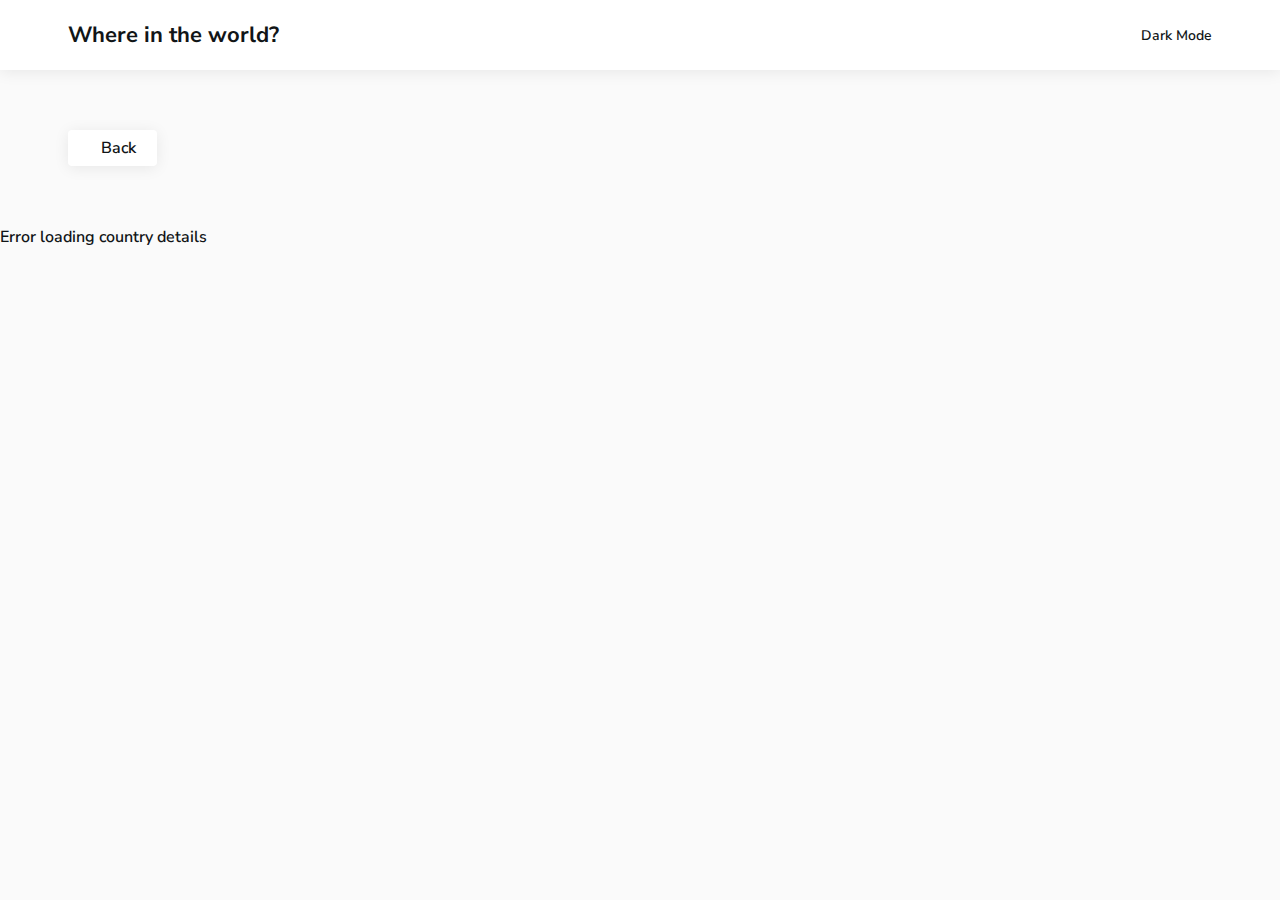
==== details.html @ 14cae475 "filter by region working. also working on Sass - Dark Mode" ====
<!DOCTYPE html>
<html lang="en">

<head>
  <meta charset="UTF-8" />
  <meta http-equiv="X-UA-Compatible" content="IE=edge" />
  <meta name="description"
    content="This is a simple project to display countries of the world with the ability to search for the country you want, be side the ability to show countries by continent." />
  <meta name="author" content="Mohamed Aridah" />
  <meta name="viewport" content="width=device-width, initial-scale=1.0" />
  <!-- Google Fonts -->
  <link rel="preconnect" href="https://fonts.googleapis.com" />
  <link rel="preconnect" href="https://fonts.gstatic.com" crossorigin />
  <link href="https://fonts.googleapis.com/css2?family=Nunito+Sans:wght@300;600;800&display=swap" rel="stylesheet" />
  <!-- Fontawesome Library -->
  <link rel="stylesheet" href="https://site-assets.fontawesome.com/releases/v6.0.0/css/all.css" />
  <!-- Shared CSS Styles File -->
  <link rel="stylesheet" href="./css/common.css" />
  <!-- Page Custom CSS File -->
  <link rel="stylesheet" href="./css/details.css" />
  <link rel="stylesheet" href="./css/dark.css" />
  <title>Details Page</title>
</head>

<body>
  <!-- Loader -->
  <div class="loader">
      <div class="spinner">
        <i class="fa-regular fa-circle-notch fa-spin icon"></i>
      </div>
    </div>
  <!-- Scroll Top -->
  <button type="button" aria-label="Scroll Top Button" class="button scroll-top flex flex-ai-c flex-jc-c scale-effect">
    <i class="fa-regular fa-chevron-up icon"></i>
  </button>
  <!-- Header -->
  <header class="header">
    <div class="container flex flex-jc-sb flex-ai-c">
      <div class="logo">
        <a href="index.html">
          <h1>Where in the world?</h1>
        </a>
      </div>
      <button type="button" aria-label="Theme Switcher Button" class="theme-toggle flex flex-jc-sb flex-ai-c">
        <i class="fa-regular fa-moon theme-icon"></i>
        <span class="theme-text">Dark Mode</span>
      </button>
    </div>
  </header>
  <!-- Back Button -->
  <div class="back-button">
    <div class="container">
      <a href="index.html" class="btn btn-back btn-with-icon">
        <i class="fa-regular fa-arrow-left icon"></i>
        back
      </a>
    </div>
  </div>
  <div class="main-info">

  </div>
  <main class="main">

    <div class="grid-container">
      <div class="country-info">
        <div class="country-info-text">

          <!-- Add more details as needed -->
        </div>
      </div>
    </div>
  </main>
  <script src="details.js"></script>
</body>

</html>
---- css/common.css ----
*,
*:after,
*::before {
  padding: 0;
  margin: 0;
  box-sizing: border-box;
  outline: none;
}

html {
  font-size: 100%;
  scroll-behavior: smooth;
}

body {
  font-family: 'Nunito Sans', sans-serif;
  font-weight: 600;
  font-size: 14px;
  background-color: #fafafa;
  color: #111517;
  transition: 0.2s linear;
}

a {
  text-decoration: none;
}

ul,
ol {
  list-style: none;
}

h1,
h2,
h3,
h4 {
  color: #111517;
}

.container {
  width: 100%;
  padding-right: 1.875rem;
  padding-left: 1.875rem;
}

@media (min-width: 64em) {
  .container {
    width: 94%;
    margin-right: auto;
    margin-left: auto;
  }
}

@media (max-width: 400px) {
  .container {
    padding-right: 1.25rem;
    padding-left: 1.25rem;
  }
}

.flex {
  display: flex;
}

.flex.flex-jc-sb {
  justify-content: space-between;
}

.flex.flex-jc-c {
  justify-content: center;
}

.flex.flex-ai-c {
  align-items: center;
}

.flex.flex-wrap {
  flex-wrap: wrap;
}

.button,
button {
  font-family: 'Nunito Sans', sans-serif;
  background: none;
  outline: none;
  border: none;
  cursor: pointer;
}

.btn {
  display: inline-block;
  background-color: white;
  color: #111517;
  text-transform: capitalize;
  box-shadow: 0 2px 15px rgba(0, 0, 0, 0.08);
  padding: 7px 21px;
  border-radius: 4px;
  transition: 0.2s linear;
}

.scale-effect:active {
  transform: scale(0.88);
  transition: transform 0.2s linear;
}

.show-more {
  margin: 60px 0;
}

.show-more .btn {
  font-weight: bold;
  font-size: 16px;
}

.loader {
  position: fixed;
  top: 0;
  left: 0;
  width: 100%;
  height: 100%;
  background-color: #fafafa;
  display: flex;
  justify-content: center;
  align-items: center;
  z-index: 9;
  transition: 0.2s linear, opacity 0.2s linear, visibility 0.3s linear;
}

.loader.close {
  opacity: 0;
  visibility: hidden;
}

.loader .spinner .icon {
  font-size: 80px;
  color: #111517;
}

.scroll-top {
  position: fixed;
  bottom: 20px;
  right: 0;
  width: 45px;
  height: 45px;
  background-color: #202c37;
  border-radius: 50%;
  z-index: 8;
  opacity: 0;
  visibility: hidden;
  transition: 0.2s linear;
}

.scroll-top:hover {
  background-color: #283743;
}

.scroll-top.show {
  right: 10px;
  opacity: 1;
  visibility: visible;
}

.scroll-top .icon {
  color: white;
  font-size: 17px;
}

.notifi-wrapper {
  padding: 25px;
  color: #111517;
  text-align: center;
}

.notifi-wrapper h2 {
  margin-bottom: 15px;
}

.header {
  position: relative;
  background: white;
  padding: 1.25rem 0;
  box-shadow: 0 2px 15px rgba(0, 0, 0, 0.08);
  transition: 0.2s linear;
}

.header .container {
  display: flex;
  align-items: center;
  justify-content: space-between;
}

.header .logo h1 {
  font-size: 20px;
}

@media (max-width: 400px) {
  .header .logo h1 {
    font-size: 16px;
  }
}

@media (min-width: 64em) {
  .header .logo h1 {
    font-size: 22px;
  }
}

.header .theme-toggle {
  gap: 0.625rem;
  font-size: 14px;
  color: #111517;
  transition: 0.2s linear;
}

.header .theme-toggle .theme-icon {
  font-size: 20px;
}

.header .theme-toggle .theme-text {
  font-weight: 600;
  text-transform: capitalize;
}

@media (max-width: 400px) {
  .header .theme-toggle .theme-text {
    display: none;
  }
}

body.dark-theme {
  background-color: #202c37;
  color: white;
}

body.dark-theme h1,
body.dark-theme h2,
body.dark-theme h3,
body.dark-theme h4 {
  color: white;
}

body.dark-theme .header {
  background: #2b3945;
}

body.dark-theme .header .theme-toggle {
  color: white;
}

body.dark-theme .filters .search-icon {
  color: white;
}

body.dark-theme .filters .search-input {
  color: white;
  background-color: #2b3945;
}

body.dark-theme .filters .search-input::placeholder {
  color: white;
}

body.dark-theme .filters .dropdown-header,
body.dark-theme .filters .dropdown-body {
  background: #2b3945;
}

body.dark-theme .filters .dropdown-body li:hover {
  background-color: #354555;
}

body.dark-theme .countries-grid .country {
  color: white;
  background: #2b3945;
}

body.dark-theme .countries-grid .country span {
  color: white;
}

body.dark-theme .loader {
  background-color: #202c37;
}

body.dark-theme .loader .spinner .icon {
  color: white;
}

body.dark-theme .scroll-top {
  background-color: #2b3945;
}

body.dark-theme .notifi-wrapper {
  color: white;
}

body.dark-theme .btn {
  background-color: #2b3945;
  color: white;
  box-shadow: 0 0 10px rgba(0, 0, 0, 0.2);
}

body.dark-theme .country-info li {
  color: #858585;
}

body.dark-theme .country-info strong {
  color: white;
}
---- css/details.css ----
body {
  font-size: 16px;
}

.btn:hover {
  box-shadow: 0 4px 20px rgba(0, 0, 0, 0.11);
}

.btn.btn-back {
  margin: 60px 0;
}

.btn.btn-with-icon {
  display: inline-flex;
  align-items: center;
  column-gap: 12px;
}

.country-details {
  width: 100%;
}

@media (min-width: 64em) {
  .country-details {
    display: flex;
    align-items: flex-start;
  }
}

.country-details.no-flex {
  height: 60vh;
  display: flex;
  justify-content: center;
  align-items: center;
}

@media (min-width: 64em) {

  .country-flag,
  .country-info {
    flex: 1 0 calc(50% - 30px);
  }
}

.country-flag {
  flex-shrink: 0;
  width: 450px;
  max-width: 450px;
  max-height: 350px;
  box-shadow: 0 2px 15px rgba(0, 0, 0, 0.08);
  overflow: hidden;
  margin-right: 70px;
  border-radius: 6px;
}

@media (max-width: 39.9375em) {
  .country-flag {
    margin-right: 0;
    width: 100%;
  }
}

.country-flag img {
  display: block;
  max-width: 100%;
  object-fit: cover;
}

.country-info {
  padding: 40px 0;
}

.country-info h1 {
  color: #111517;
  margin-bottom: 30px;
}

.country-info strong {
  text-transform: capitalize;
  color: #111517;
}

.country-info strong.warning {
  color: #d21034 !important;
}

.country-info li {
  text-transform: capitalize;
  color: #2b3945;
}

.country-info li button {
  font-size: inherit;
}

@media (min-width: 40em) {
  .country-info>.col-2 {
    display: flex;
    align-items: flex-start;
    gap: 140px;
  }
}

.country-info>.col-2 .col-2 {
  margin: 40px 0;
}

@media (min-width: 40em) {
  .country-info>.col-2 .col-2 {
    margin: 0;
  }
}

.country-info>.col-2 li {
  margin-bottom: 15px;
}

.country-info>.col-3 {
  display: flex;
  align-items: center;
  gap: 15px;
  flex-wrap: wrap;
}

@media (min-width: 40em) {
  .country-info>.col-3 {
    margin-top: 35px;
  }
}

.country-info>.col-3 ul {
  display: inherit;
  align-items: inherit;
  gap: 8px;
  flex-wrap: wrap;
}


/* Country info */

.country-info {
  display: flex;
  flex-direction: row;
  /* gap: 30px;
  padding: 50px;
  margin-left: 50px; */
}

.country-info-text {
  padding: 50px;

}

.parent {
  display: grid;
  grid-template-columns: repeat(4, 1fr);
  grid-template-rows: repeat(3, 1fr);
  grid-column-gap: 20px;
  grid-row-gap: 20px;
  padding-left: 1.875rem;
}

.div1 {
  grid-area: 1 / 1 / 4 / 3;
  /* width: 80%;
  display: flex;
  flex-direction: column;
  justify-content: space-between;
  align-items: center; */
margin: auto;
  
}

.div1 img {
  height: 400px;
  /* object-fit: cover; */
  /* border-radius: 10px; */
  box-shadow: 0 2px 15px rgba(0, 0, 0, 0.08);
}

.div2 {
  grid-area: 1 / 3 / 2 / 5;
  display: flex;
  margin-top: 10%;/* Align content to the end of div2 */
}


.div3 {
  grid-area: 2 / 3 / 3 / 4;
}

.div4 {
  grid-area: 2 / 4 / 3 / 5;
}

.div5 {
  grid-area: 3 / 3 / 4 / 5;
}

.span-info {
  font-weight: 600;

}

.div-span-info {
  /* display: flex;
  justify-content: center; */
  margin-bottom: 10px;
  font-weight: 500;
  
}

.border-div{
  margin-top: 70px;
}
---- css/dark.css ----
body.dark-theme {
  background-color: hsl(207, 26%, 17%);
  color: hsl(0, 0%, 100%);
}
body.dark-theme h1,
body.dark-theme h2,
body.dark-theme h3,
body.dark-theme h4 {
  color: hsl(0, 0%, 100%);
}
body.dark-theme .header {
  background: hsl(209, 23%, 22%);
}
body.dark-theme .header .theme-toggle {
  color: hsl(0, 0%, 100%);
}
body.dark-theme .filters .search-icon {
  color: hsl(0, 0%, 100%);
}
body.dark-theme .filters .search-input {
  color: hsl(0, 0%, 100%);
  background-color: hsl(209, 23%, 22%);
}
body.dark-theme .filters .search-input::placeholder {
  color: hsl(0, 0%, 100%);
}
body.dark-theme .filters .dropdown-header,
body.dark-theme .filters .dropdown-body {
  background: hsl(209, 23%, 22%);
}
body.dark-theme .filters .dropdown-body li:hover {
  background-color: #354555;
}
body.dark-theme .countries-grid .country {
  color: hsl(0, 0%, 100%);
  background: hsl(209, 23%, 22%);
}
body.dark-theme .countries-grid .country span {
  color: hsl(0, 0%, 100%);
}
body.dark-theme .loader {
  background-color: hsl(207, 26%, 17%);
}
body.dark-theme .loader .spinner .icon {
  color: hsl(0, 0%, 100%);
}
body.dark-theme .scroll-top {
  background-color: hsl(209, 23%, 22%);
}
body.dark-theme .notifi-wrapper {
  color: hsl(0, 0%, 100%);
}
body.dark-theme .btn {
  background-color: hsl(209, 23%, 22%);
  color: hsl(0, 0%, 100%);
  box-shadow: 0 0 10px rgba(0, 0, 0, 0.2);
}
body.dark-theme .country-info li {
  color: hsl(0, 0%, 52%);
}
body.dark-theme .country-info strong {
  color: hsl(0, 0%, 100%);
}

/*# sourceMappingURL=dark.css.map */
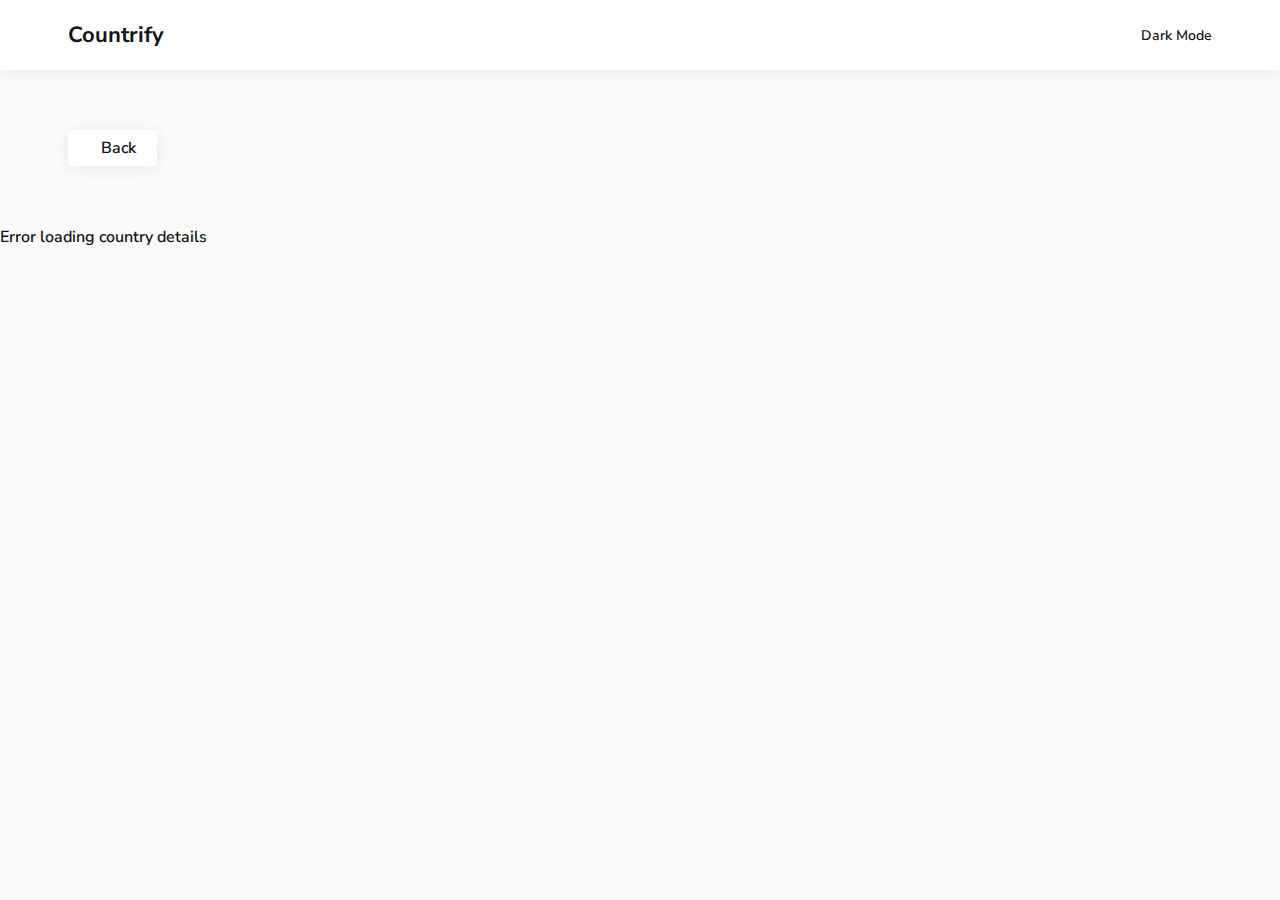
==== commit c76f0f3e: "dark mode working with localStorage keeping dark mode state when refresing or page changing" ====
--- a/details.html
+++ b/details.html
@@ -38,7 +38,7 @@
     <div class="container flex flex-jc-sb flex-ai-c">
       <div class="logo">
         <a href="index.html">
-          <h1>Where in the world?</h1>
+          <h1>Countrify</h1>
         </a>
       </div>
       <button type="button" aria-label="Theme Switcher Button" class="theme-toggle flex flex-jc-sb flex-ai-c">
--- a/css/details.css
+++ b/css/details.css
@@ -157,7 +157,7 @@
   grid-template-rows: repeat(3, 1fr);
   grid-column-gap: 20px;
   grid-row-gap: 20px;
-  padding-left: 1.875rem;
+  /* padding-left: 1.875rem; */
 }
 
 .div1 {
--- a/css/dark.css
+++ b/css/dark.css
@@ -56,7 +56,7 @@
   box-shadow: 0 0 10px rgba(0, 0, 0, 0.2);
 }
 body.dark-theme .country-info li {
-  color: hsl(0, 0%, 52%);
+  color: #d8d8d8;
 }
 body.dark-theme .country-info strong {
   color: hsl(0, 0%, 100%);
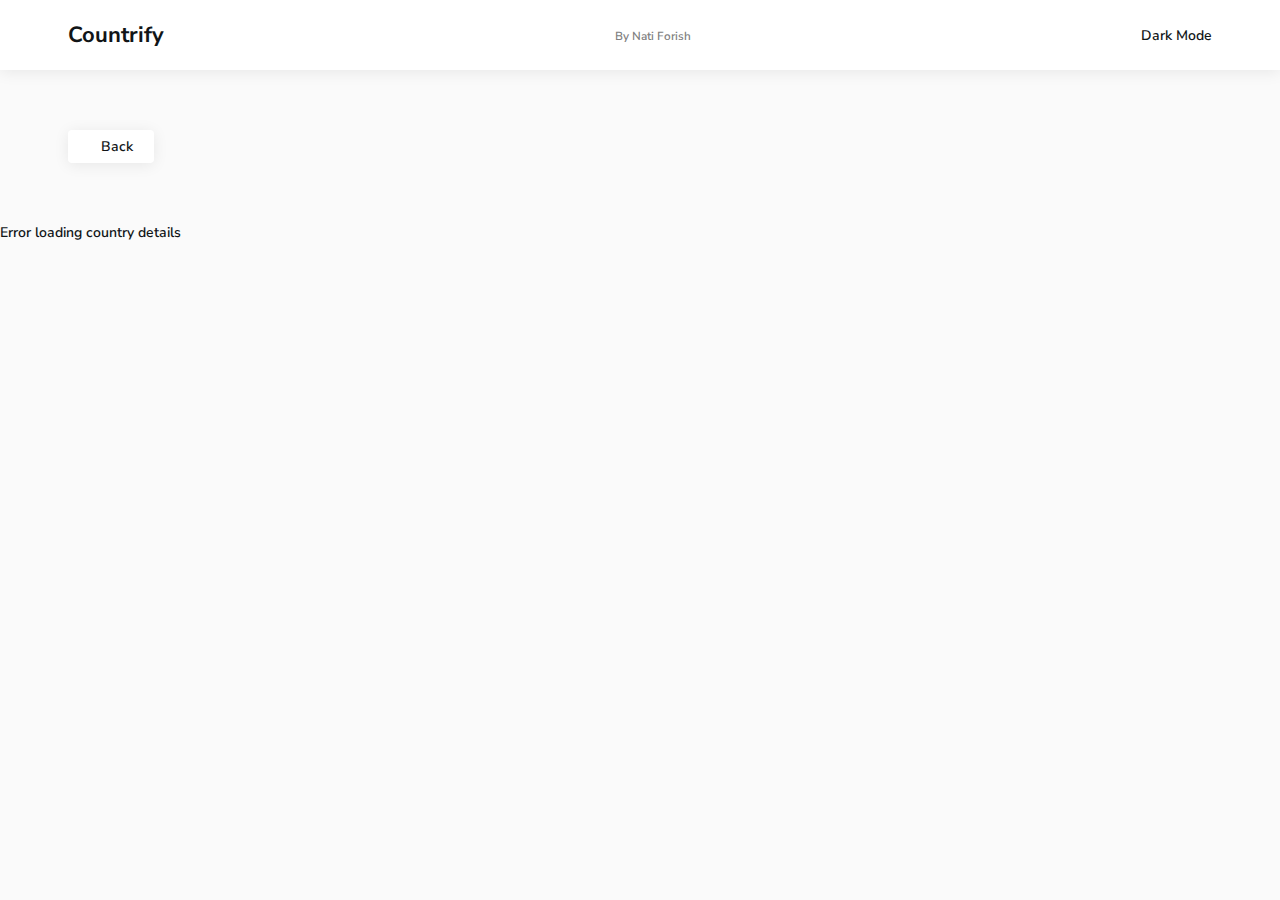
==== commit 28328698: "Added page-up button and link to my github" ====
--- a/details.html
+++ b/details.html
@@ -8,10 +8,13 @@
     content="This is a simple project to display countries of the world with the ability to search for the country you want, be side the ability to show countries by continent." />
   <meta name="author" content="Mohamed Aridah" />
   <meta name="viewport" content="width=device-width, initial-scale=1.0" />
+  <link rel="icon" href="design/Icon.ico" />
   <!-- Google Fonts -->
-  <link rel="preconnect" href="https://fonts.googleapis.com" />
-  <link rel="preconnect" href="https://fonts.gstatic.com" crossorigin />
-  <link href="https://fonts.googleapis.com/css2?family=Nunito+Sans:wght@300;600;800&display=swap" rel="stylesheet" />
+  <link href="https://fonts.googleapis.com">
+  <link href="https://fonts.gstatic.com">
+  <link
+    href="https://fonts.googleapis.com/css2?family=Josefin+Sans:ital,wght@0,100..700;1,100..700&family=Nunito+Sans:ital,opsz,wght@0,6..12,200..1000;1,6..12,200..1000&display=swap"
+    rel="stylesheet">
   <!-- Fontawesome Library -->
   <link rel="stylesheet" href="https://site-assets.fontawesome.com/releases/v6.0.0/css/all.css" />
   <!-- Shared CSS Styles File -->
@@ -25,21 +28,21 @@
 <body>
   <!-- Loader -->
   <div class="loader">
-      <div class="spinner">
-        <i class="fa-regular fa-circle-notch fa-spin icon"></i>
-      </div>
+    <div class="spinner">
+      <i class="fa-regular fa-circle-notch fa-spin icon"></i>
     </div>
-  <!-- Scroll Top -->
-  <button type="button" aria-label="Scroll Top Button" class="button scroll-top flex flex-ai-c flex-jc-c scale-effect">
-    <i class="fa-regular fa-chevron-up icon"></i>
-  </button>
+  </div>
   <!-- Header -->
   <header class="header">
     <div class="container flex flex-jc-sb flex-ai-c">
-      <div class="logo">
-        <a href="index.html">
+      <div class="logo header-icon-title">
+        <a href="index.html" class="">
           <h1>Countrify</h1>
         </a>
+      </div>
+      <div>
+        <a href="https://github.com/OptimaLPro"><i class="fa-brands fa-github fa-2xl" style="color: #000000;"></i></a>
+        <small style="margin-left: 10px; color:grey">By Nati Forish</small>
       </div>
       <button type="button" aria-label="Theme Switcher Button" class="theme-toggle flex flex-jc-sb flex-ai-c">
         <i class="fa-regular fa-moon theme-icon"></i>
@@ -64,8 +67,6 @@
     <div class="grid-container">
       <div class="country-info">
         <div class="country-info-text">
-
-          <!-- Add more details as needed -->
         </div>
       </div>
     </div>
--- a/css/common.css
+++ b/css/common.css
@@ -145,9 +145,10 @@
   background-color: #202c37;
   border-radius: 50%;
   z-index: 8;
-  opacity: 0;
-  visibility: hidden;
-  transition: 0.2s linear;
+  opacity: 1;
+  visibility: visible;
+  transition: 0.2s linear;
+  margin-right: 15px;
 }
 
 .scroll-top:hover {
--- a/css/details.css
+++ b/css/details.css
@@ -1,5 +1,6 @@
 body {
-  font-size: 16px;
+  /* font-size: 16px; */
+  font-family: 'Nunito Sans', sans-serif;
 }
 
 .btn:hover {
@@ -167,8 +168,8 @@
   flex-direction: column;
   justify-content: space-between;
   align-items: center; */
-margin: auto;
-  
+  margin: auto;
+
 }
 
 .div1 img {
@@ -181,7 +182,8 @@
 .div2 {
   grid-area: 1 / 3 / 2 / 5;
   display: flex;
-  margin-top: 10%;/* Align content to the end of div2 */
+  margin-top: 5%;
+  /* Align content to the end of div2 */
 }
 
 
@@ -206,10 +208,16 @@
   /* display: flex;
   justify-content: center; */
   margin-bottom: 10px;
-  font-weight: 500;
-  
-}
-
-.border-div{
+  font-weight: 300;
+
+}
+
+.border-div {
   margin-top: 70px;
+}
+
+.header-icon-title{
+  display: flex;
+  align-items: center;
+  gap: 10px;
 }